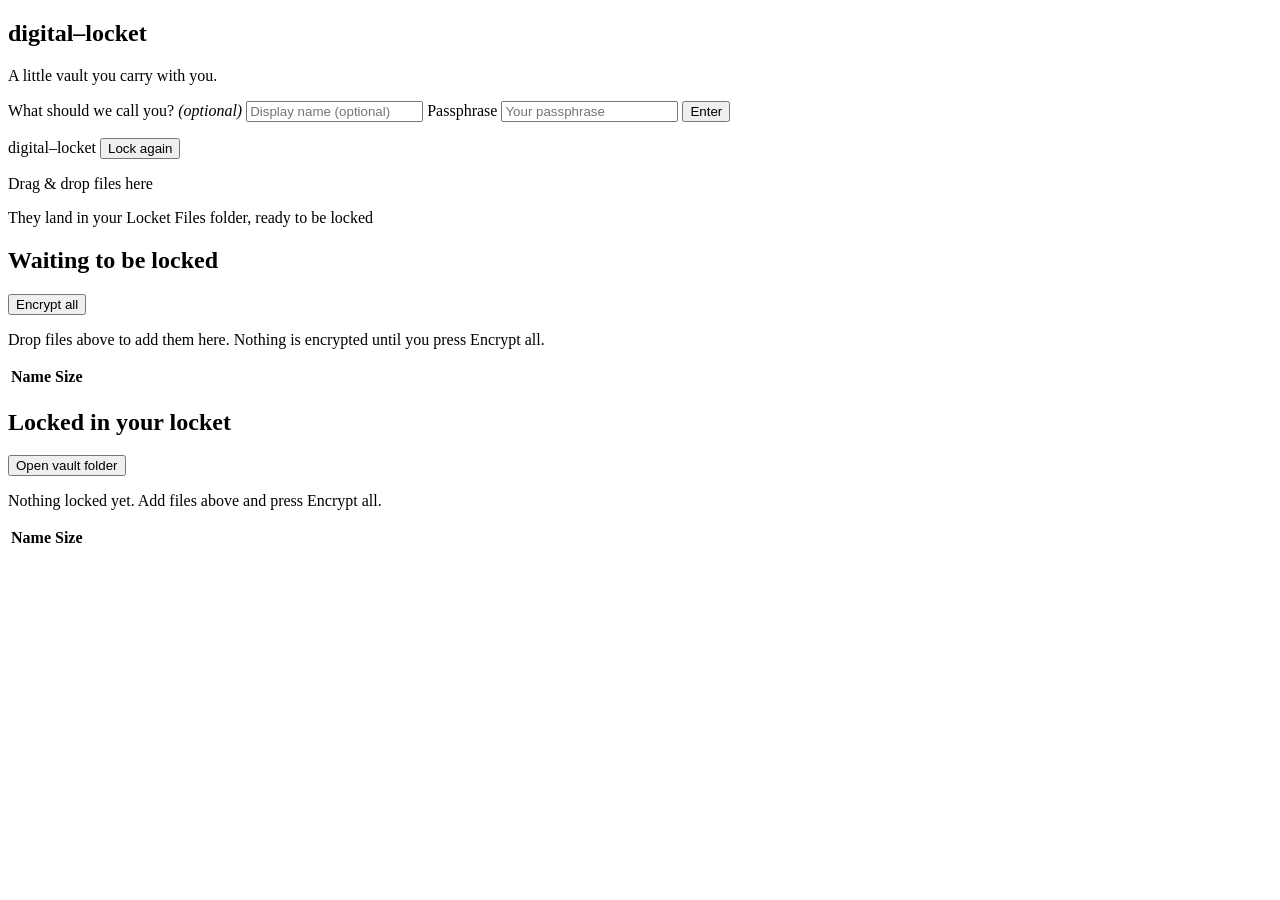
==== app/static/index.html @ a65aed67 "Feature: Agent decision - Added the web UI (index.html, main.js, style.css) served by FastAPI at / -" ====
<!DOCTYPE html>
<html lang="en">
<head>
  <meta charset="UTF-8" />
  <meta name="viewport" content="width=device-width, initial-scale=1.0" />
  <title>digital-locket</title>
  <link rel="stylesheet" href="/style.css" />
</head>
<body>
  <main class="container">
    <section id="gate-screen" class="screen hidden">
      <div class="card">
        <h1 class="brand">digital&#8211;locket</h1>
        <p class="tagline">A little vault you carry with you.</p>
        <form id="gate-form" autocomplete="off">
          <label id="name-label" class="hidden" for="name-field">What should we call you? <em>(optional)</em></label>
          <input id="name-field" class="hidden" type="text" placeholder="Display name (optional)" autocomplete="off" />
          <label for="pass-field">Passphrase</label>
          <input id="pass-field" type="password" placeholder="Your passphrase" autocomplete="off" required />
          <button type="submit" id="gate-button">Enter</button>
          <p id="gate-error" class="error hidden"></p>
        </form>
      </div>
    </section>

    <section id="app-screen" class="screen hidden">
      <header class="topbar">
        <span class="brand small">digital&#8211;locket</span>
        <button id="logout-button" class="ghost">Lock again</button>
      </header>

      <div id="drop-zone" class="dropzone">
        <p class="dropzone-title">Drag &amp; drop files here</p>
        <p class="dropzone-hint">They land in your Locket Files folder, ready to be locked</p>
        <input id="file-input" type="file" multiple hidden />
      </div>

      <div class="row">
        <h2>Waiting to be locked</h2>
        <button id="encrypt-button" class="primary">Encrypt all</button>
      </div>
      <p id="staged-note" class="muted hidden">Drop files above to add them here. Nothing is encrypted until you press Encrypt all.</p>
      <table id="staged-table" class="hidden">
        <thead>
          <tr><th>Name</th><th>Size</th></tr>
        </thead>
        <tbody id="staged-body"></tbody>
      </table>

      <div class="row">
        <h2>Locked in your locket</h2>
        <button id="unload-button" class="primary">Open vault folder</button>
      </div>
      <p id="empty-note" class="muted hidden">Nothing locked yet. Add files above and press Encrypt all.</p>
      <table id="file-table" class="hidden">
        <thead>
          <tr><th>Name</th><th>Size</th></tr>
        </thead>
        <tbody id="file-body"></tbody>
      </table>
    </section>
  </main>

  <div id="toast" class="toast hidden"></div>
  <script src="/main.js"></script>
</body>
</html>
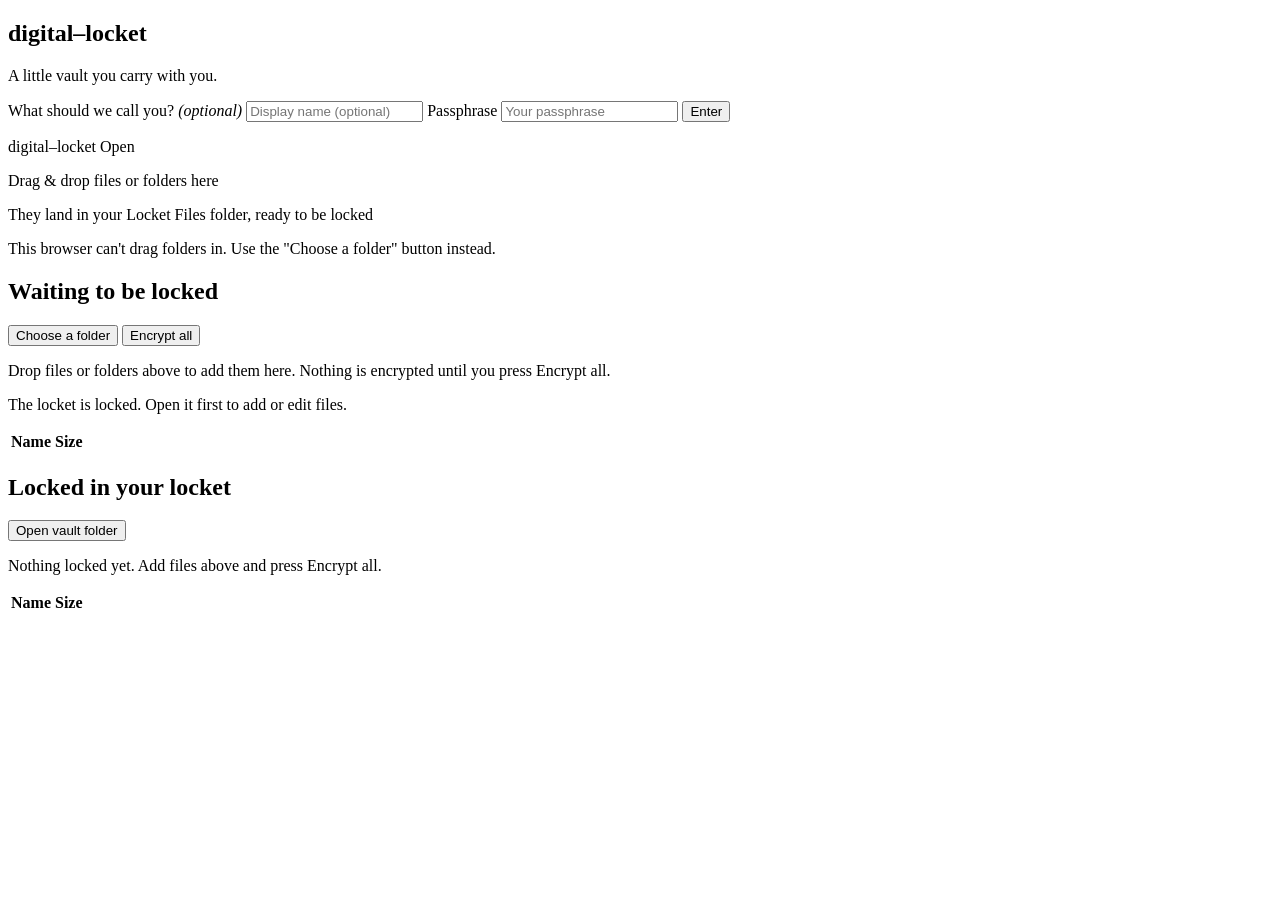
==== commit 647d658f: "Feature: Agent decision - Switched auth to HttpOnly session cookies: login sets dl_access (5 min) / " ====
--- a/app/static/index.html
+++ b/app/static/index.html
@@ -26,20 +26,27 @@
     <section id="app-screen" class="screen hidden">
       <header class="topbar">
         <span class="brand small">digital&#8211;locket</span>
-        <button id="logout-button" class="ghost">Lock again</button>
+        <span id="status-badge" class="badge open">Open</span>
       </header>
 
       <div id="drop-zone" class="dropzone">
-        <p class="dropzone-title">Drag &amp; drop files here</p>
+        <p class="dropzone-title">Drag &amp; drop files or folders here</p>
         <p class="dropzone-hint">They land in your Locket Files folder, ready to be locked</p>
         <input id="file-input" type="file" multiple hidden />
       </div>
 
+      <p id="drag-note" class="muted hidden">This browser can't drag folders in. Use the "Choose a folder" button instead.</p>
+
       <div class="row">
         <h2>Waiting to be locked</h2>
-        <button id="encrypt-button" class="primary">Encrypt all</button>
+        <div class="row-actions">
+          <button id="folder-button" class="ghost">Choose a folder</button>
+          <button id="encrypt-button" class="primary">Encrypt all</button>
+        </div>
       </div>
-      <p id="staged-note" class="muted hidden">Drop files above to add them here. Nothing is encrypted until you press Encrypt all.</p>
+      <input id="folder-input" type="file" webkitdirectory directory multiple hidden />
+      <p id="staged-note" class="muted hidden">Drop files or folders above to add them here. Nothing is encrypted until you press Encrypt all.</p>
+      <p id="locked-note" class="muted hidden">The locket is locked. Open it first to add or edit files.</p>
       <table id="staged-table" class="hidden">
         <thead>
           <tr><th>Name</th><th>Size</th></tr>
